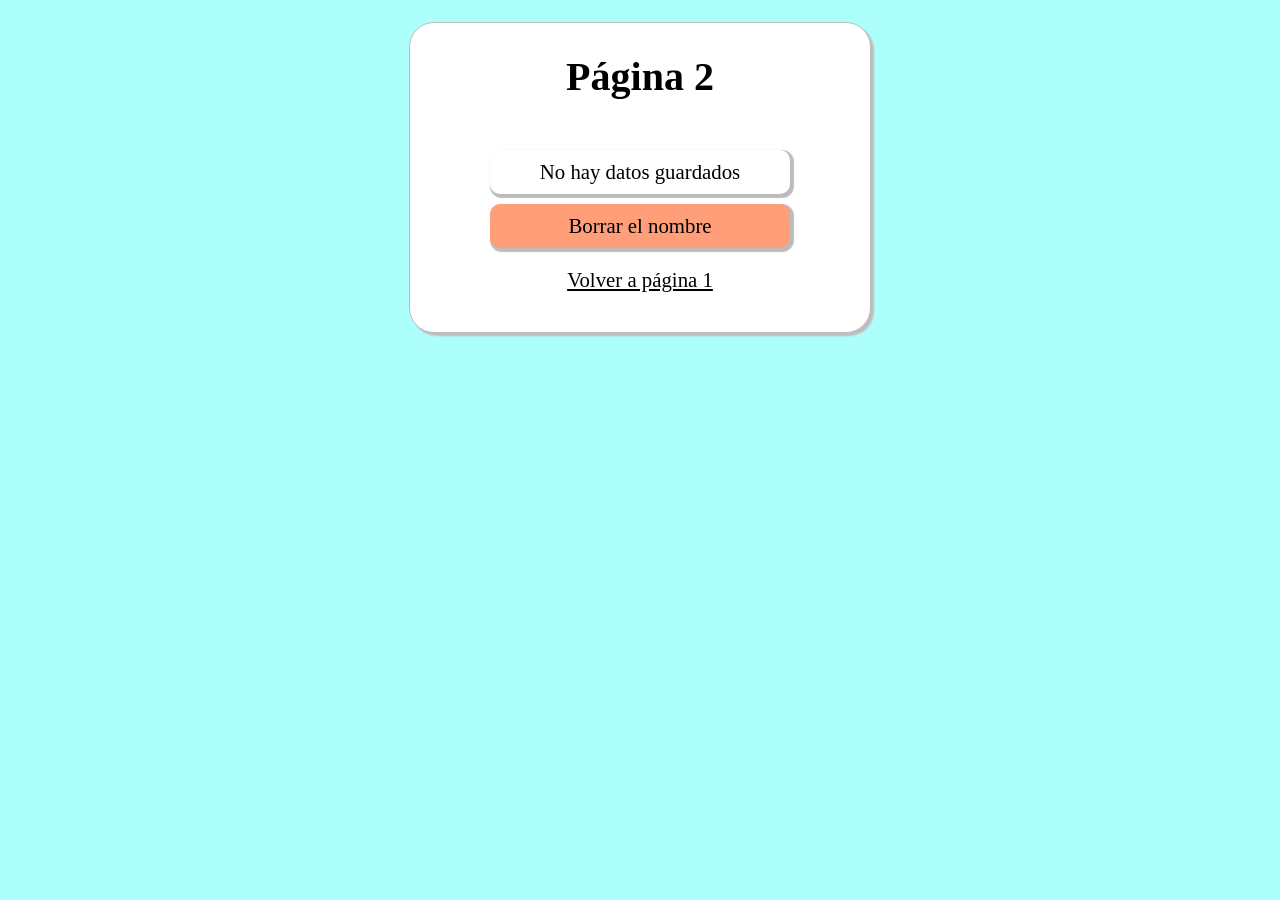
==== page2.html @ 5128233e "ejemplo básico de sessionStorage" ====
<!DOCTYPE html>
<html lang="es">
<head>
    <meta charset="UTF-8">
    <meta name="viewport" content="width=device-width, initial-scale=1.0">
    <title>Demostración sessionStorage</title>
    <script src="js/script2.js" defer></script>
    <link rel="stylesheet" href="styles/main.css">
</head>
<body>
    <main>
        <h1>Página 2</h1>
        <p id="salute"></p>
        <button id="clear">Borrar el nombre</button>
        <a href="index.html">Volver a página 1</a>
    </main>
</body>
</html>
---- styles/main.css ----
* {
    margin: 0;
    padding: 0;
    font-family:Georgia, 'Times New Roman', Times, serif;
}

body {
    background-color: #adfffb;
}

h1 {
    padding-bottom: 1em;
    font-size: 2.5em;
}

main {
    display: flex;
    flex-direction: column;
    width: 400px;
    align-items: center;
    background-color: #ffffff;
    padding: 30px;
    margin: 1.4em auto 0 auto;
    border-radius: 25px;
    box-shadow: #bcbcbc 3px 3px 2px;
    border-color: #bcbcbc;
    border-style: solid;
    border-width: 0.5px;
    gap: 10px;
    input, button, p, a {
        font-size: 1.3em;
        color: #000000;
        width: 75%;
        padding: 10px 0;
        border-radius: 10px;
        border-style: none;
        box-shadow: #bcbcbc 2px 2px 1px 2px;
        text-align: center;
    }
    button {
        background-color: #ff9f7a;
        border-style: none;
    }
    button:hover{
        background-color: #ffc163;
        transition: background-color 0.3s ease;
    }
    a {
        border-style: none;
        box-shadow: none;
    }
}
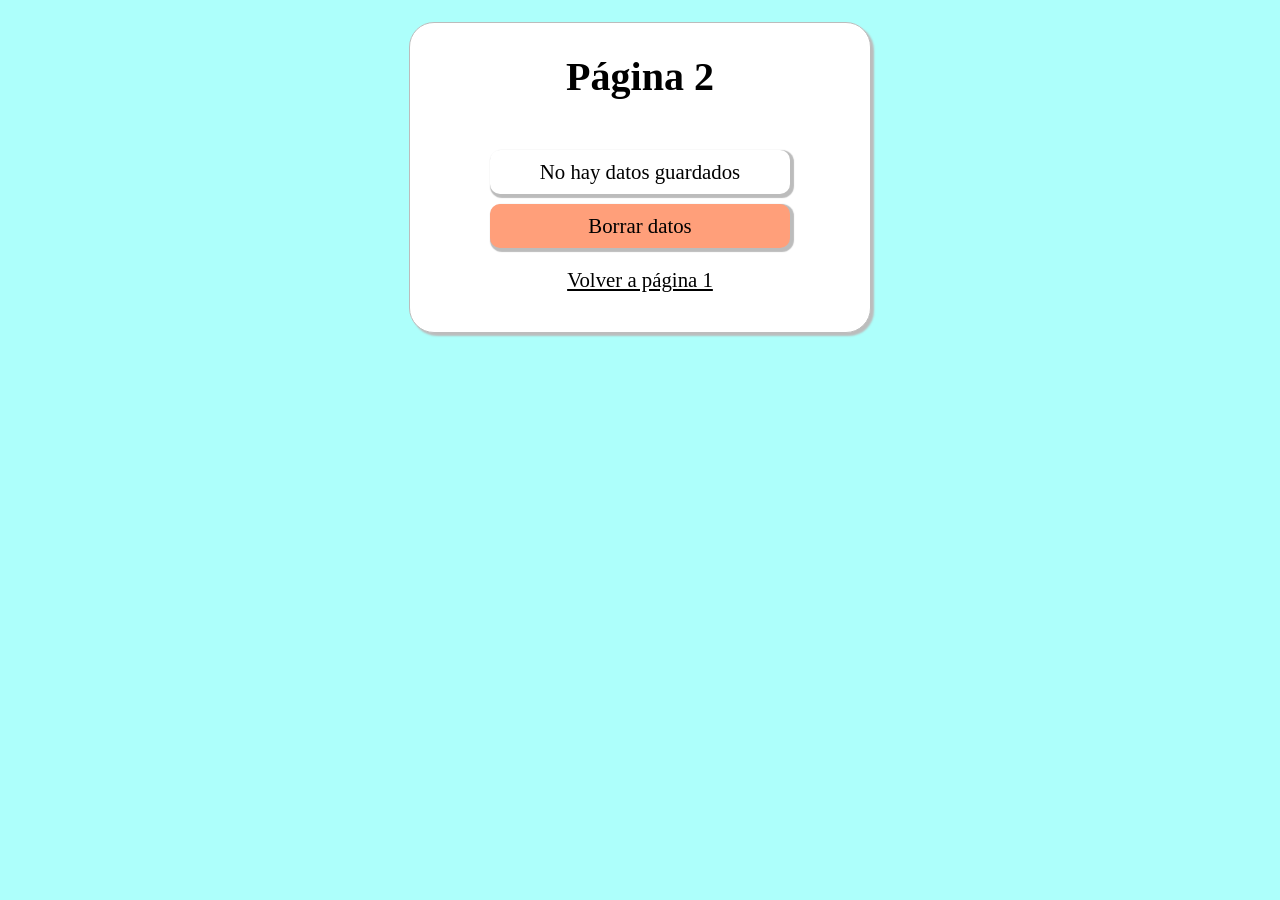
==== commit 4368b5c0: "bug scrip1 y texto del botón en page2" ====
--- a/page2.html
+++ b/page2.html
@@ -11,7 +11,7 @@
     <main>
         <h1>Página 2</h1>
         <p id="salute"></p>
-        <button id="clear">Borrar el nombre</button>
+        <button id="clear">Borrar datos</button>
         <a href="index.html">Volver a página 1</a>
     </main>
 </body>
